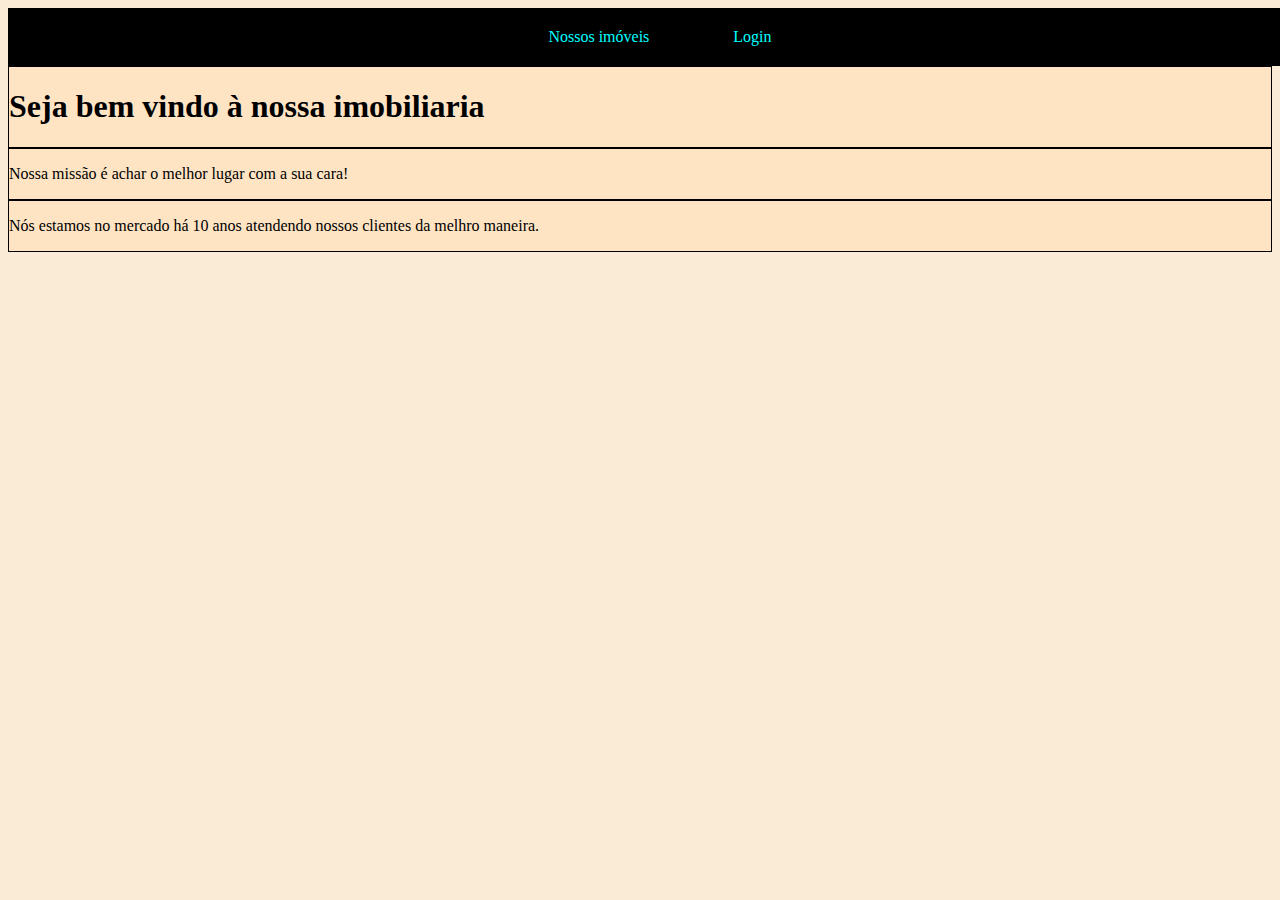
==== index.html @ e5c4b905 "inicio" ====
<!DOCTYPE html>
<html lang="en">
<head>
    <meta charset="UTF-8">
    <title>Title</title>
    <link rel="stylesheet" href="css/indexCSS.css">
</head>
<body>
    <nav class="menu">
        <a href="">Nossos imóveis</a>
        <a href="">Login</a>
    </nav>

    <div class="boasVindas">
        <h1>Seja bem vindo à nossa imobiliaria</h1>
    </div>

    <div class="missao">
        <p>Nossa missão é achar o melhor lugar com a sua cara!</p>
    </div>

    <div class="valores">
        <p>Nós estamos no mercado há 10 anos atendendo nossos clientes
        da melhro maneira.</p>
    </div>

</body>
</html>
---- css/indexCSS.css ----
body{
    background: antiquewhite;
}

nav{
    width: 100%;
    background-color: black;
    text-align: center;
    padding: 20px;
}

a{
    color: white;
    font-family: Calibri;
    padding: 40px;
    text-decoration: none;
}
a:visited{
    color: aqua;
    text-decoration: none;
}

a:hover{
    font-weight: bold;
    text-decoration: underline;
}

a:active{
    color: lightpink;
    text-decoration: none;
}

div{
    background-color: bisque;
    width: auto;
    height: auto;
    overflow: auto;
    border: 1px solid black;
}
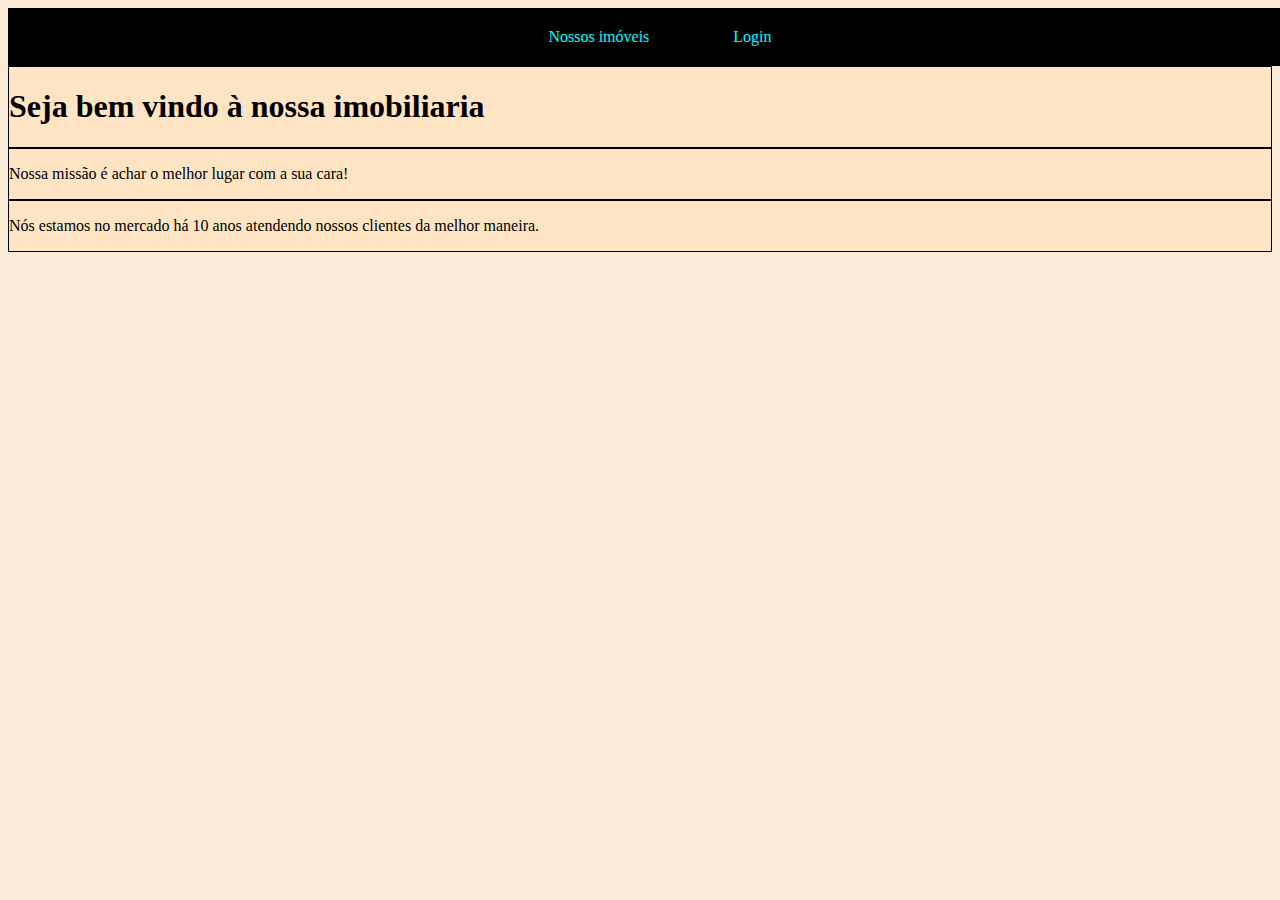
==== commit 8b7e489c: "first commit" ====
--- a/index.html
+++ b/index.html
@@ -21,7 +21,7 @@
 
     <div class="valores">
         <p>Nós estamos no mercado há 10 anos atendendo nossos clientes
-        da melhro maneira.</p>
+        da melhor maneira.</p>
     </div>
 
 </body>
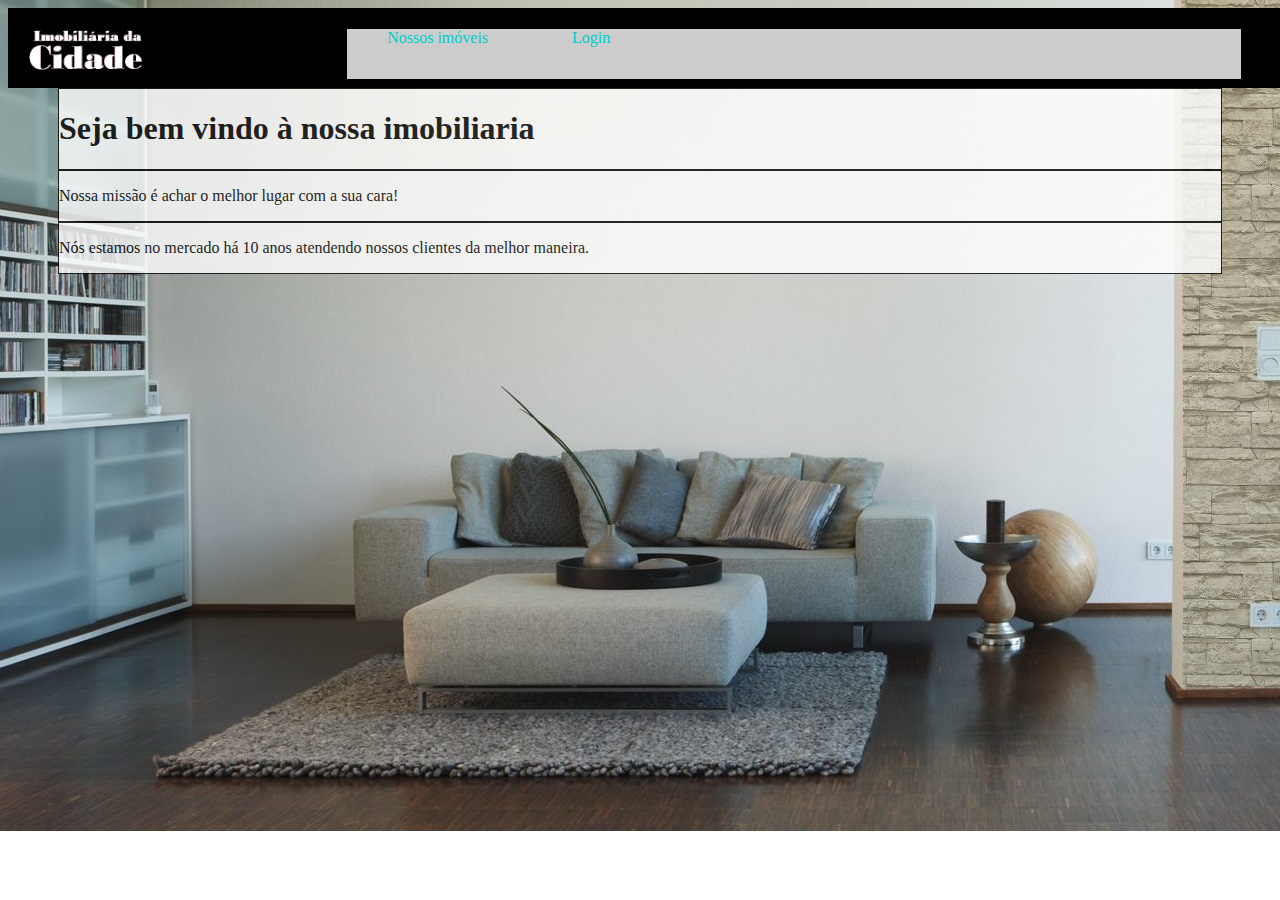
==== commit 5aaf2632: "..." ====
--- a/index.html
+++ b/index.html
@@ -1,5 +1,5 @@
 <!DOCTYPE html>
-<html lang="en">
+<html lang="ptn">
 <head>
     <meta charset="UTF-8">
     <title>Title</title>
@@ -7,8 +7,11 @@
 </head>
 <body>
     <nav class="menu">
-        <a href="">Nossos imóveis</a>
-        <a href="">Login</a>
+        <img src="css/img/Imagem1.png" id="logo">
+        <div class ="head">
+            <a href="" >Nossos imóveis</a>
+            <a href="" >Login</a>
+        </div>
     </nav>
 
     <div class="boasVindas">
--- a/css/indexCSS.css
+++ b/css/indexCSS.css
@@ -1,12 +1,26 @@
 body{
-    background: antiquewhite;
+    background-image: url("img/parede_8.jpg");
+    background-size: auto;
+    background-repeat: no-repeat;
 }
 
 nav{
     width: 100%;
+    height: 40px;
     background-color: black;
-    text-align: center;
     padding: 20px;
+}
+
+
+#logo{
+    text-align: left;
+    height: 50px;
+    float: left;
+    margin: 0px 200px 0px 0px;
+}
+
+.head{
+    height: 50px;
 }
 
 a{
@@ -31,9 +45,15 @@
 }
 
 div{
-    background-color: bisque;
-    width: auto;
+    background-color: white;
+    opacity: 0.8;
+    margin: 0px 50px;
     height: auto;
     overflow: auto;
     border: 1px solid black;
+    float: bottom;
+}
+
+div.body{
+    background-color: white;
 }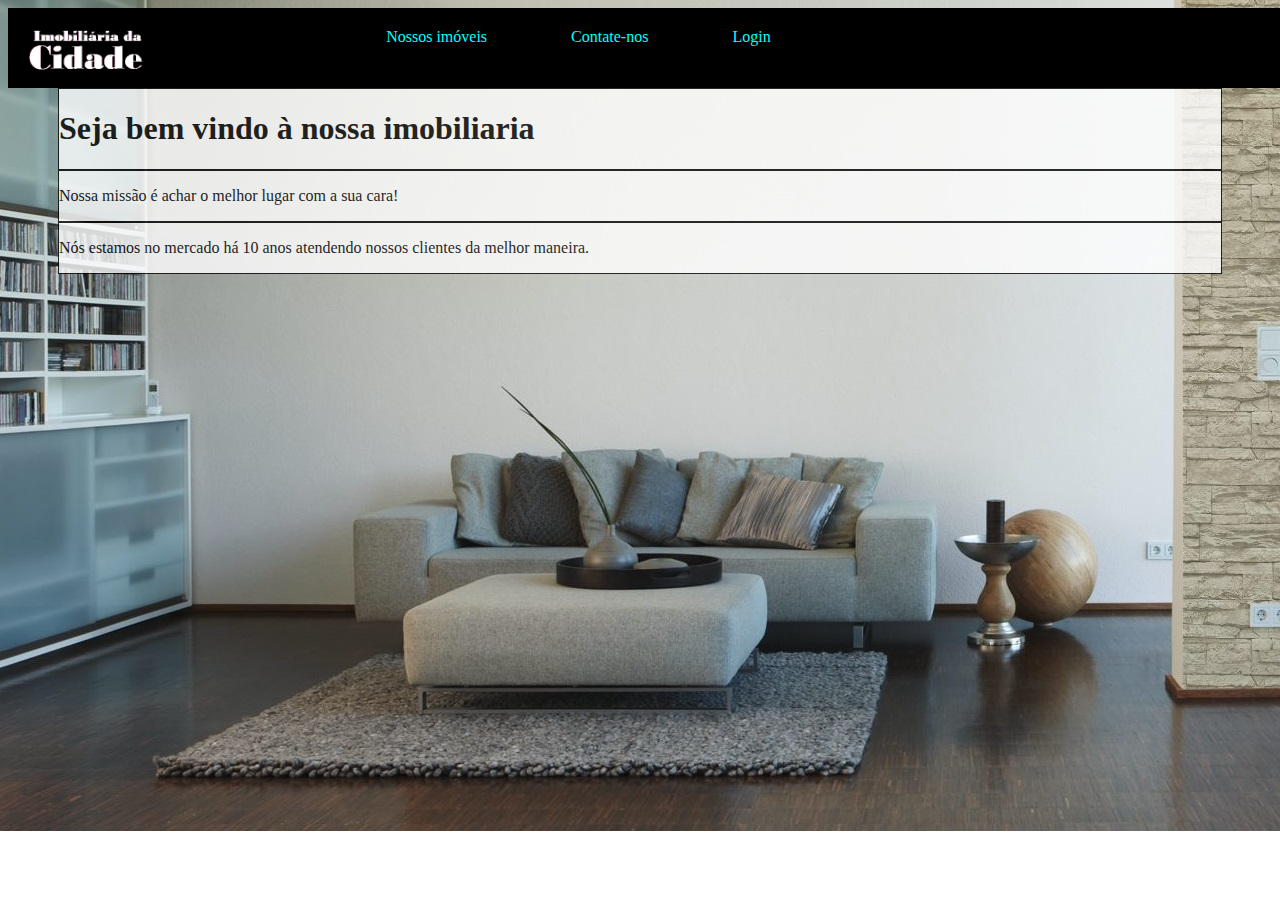
==== commit da1e7c8f: ".." ====
--- a/index.html
+++ b/index.html
@@ -8,10 +8,11 @@
 <body>
     <nav class="menu">
         <img src="css/img/Imagem1.png" id="logo">
-        <div class ="head">
+
             <a href="" >Nossos imóveis</a>
-            <a href="" >Login</a>
-        </div>
+            <a href="" >Contate-nos</a>
+            <a href = "">Login</a>
+
     </nav>
 
     <div class="boasVindas">
--- a/css/indexCSS.css
+++ b/css/indexCSS.css
@@ -17,10 +17,6 @@
     height: 50px;
     float: left;
     margin: 0px 200px 0px 0px;
-}
-
-.head{
-    height: 50px;
 }
 
 a{
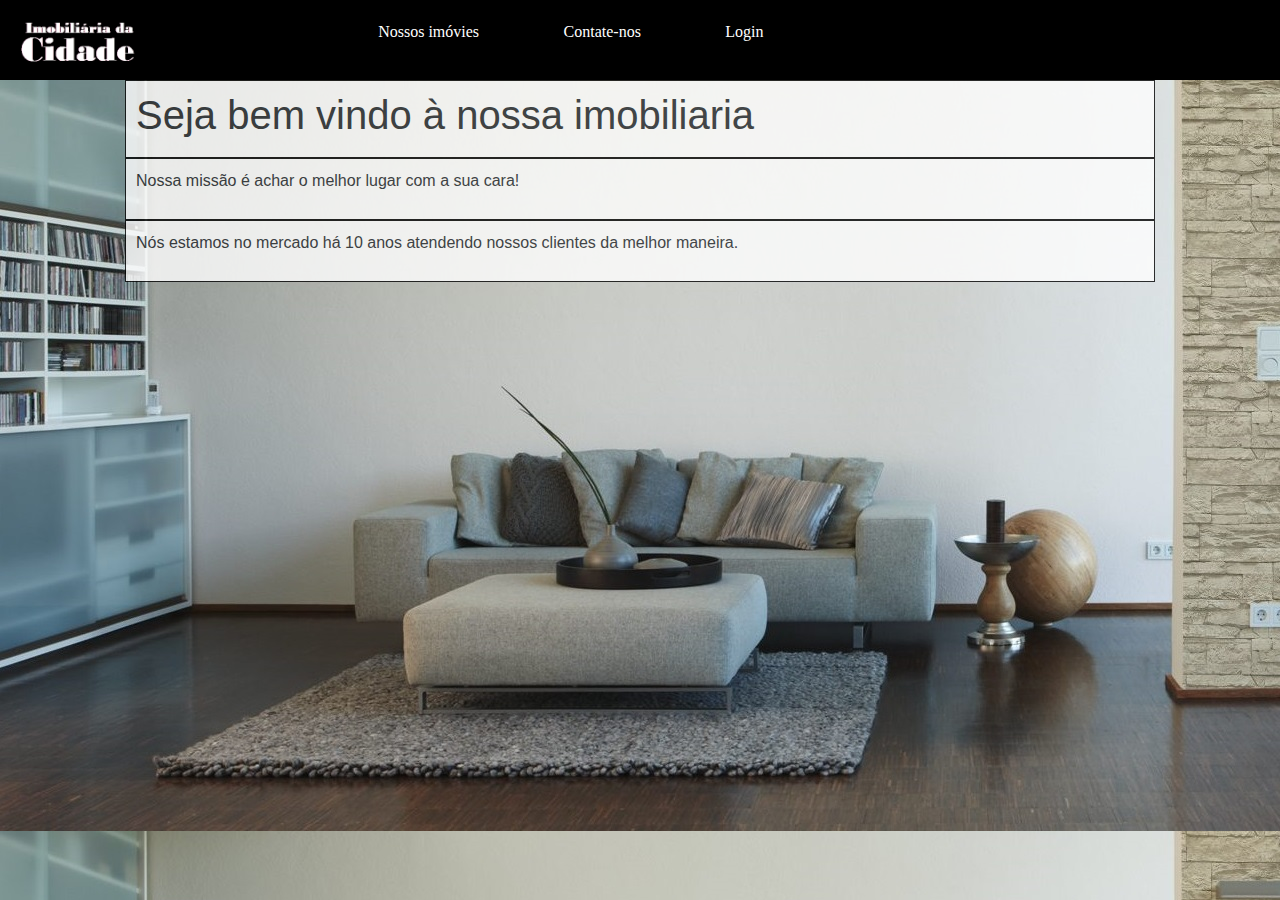
==== commit 577b759a: ".." ====
--- a/index.html
+++ b/index.html
@@ -2,31 +2,40 @@
 <html lang="ptn">
 <head>
     <meta charset="UTF-8">
-    <title>Title</title>
+    <title>Home</title>
+    <meta name="viewport" content="width=device-width, initial-scale=1">
+    <link rel="stylesheet" href="https://maxcdn.bootstrapcdn.com/bootstrap/4.1.3/css/bootstrap.min.css">
+    <script src="https://ajax.googleapis.com/ajax/libs/jquery/3.3.1/jquery.min.js"></script>
+    <script src="https://cdnjs.cloudflare.com/ajax/libs/popper.js/1.14.3/umd/popper.min.js"></script>
+    <script src="https://maxcdn.bootstrapcdn.com/bootstrap/4.1.3/js/bootstrap.min.js"></script>
     <link rel="stylesheet" href="css/indexCSS.css">
 </head>
 <body>
-    <nav class="menu">
-        <img src="css/img/Imagem1.png" id="logo">
+    <nav>
+         <img src="css/img/Imagem1.png" id="logo">
+        <div>
+            <thead>
+                <tr>
+                    <th><a href="#">Nossos imóvies</a></th>
+                    <th><a href="#">Contate-nos</a></th>
+                    <th><a href="#">Login</a></th>
+                </tr>
+            </thead>
+        </div>
+    </nav>
+    <div class="container" id="context">
+        <div class="boasVindas">
+            <h1>Seja bem vindo à nossa imobiliaria</h1>
+        </div>
 
-            <a href="" >Nossos imóveis</a>
-            <a href="" >Contate-nos</a>
-            <a href = "">Login</a>
+        <div class="missao">
+            <p>Nossa missão é achar o melhor lugar com a sua cara!</p>
+        </div>
 
-    </nav>
-
-    <div class="boasVindas">
-        <h1>Seja bem vindo à nossa imobiliaria</h1>
+        <div class="valores">
+            <p>Nós estamos no mercado há 10 anos atendendo nossos clientes
+            da melhor maneira.</p>
+        </div>
     </div>
-
-    <div class="missao">
-        <p>Nossa missão é achar o melhor lugar com a sua cara!</p>
-    </div>
-
-    <div class="valores">
-        <p>Nós estamos no mercado há 10 anos atendendo nossos clientes
-        da melhor maneira.</p>
-    </div>
-
 </body>
 </html>--- a/css/indexCSS.css
+++ b/css/indexCSS.css
@@ -1,12 +1,12 @@
 body{
     background-image: url("img/parede_8.jpg");
     background-size: auto;
-    background-repeat: no-repeat;
+    background-repeat: repeat;
 }
 
 nav{
     width: 100%;
-    height: 40px;
+    height: 80px;
     background-color: black;
     padding: 20px;
 }
@@ -18,6 +18,7 @@
     float: left;
     margin: 0px 200px 0px 0px;
 }
+
 
 a{
     color: white;
@@ -40,16 +41,18 @@
     text-decoration: none;
 }
 
-div{
+.valores, .missao, .boasVindas{
     background-color: white;
     opacity: 0.8;
-    margin: 0px 50px;
+    margin: 0px 40px;
+    padding: 10px;
     height: auto;
     overflow: auto;
     border: 1px solid black;
     float: bottom;
 }
 
+
 div.body{
     background-color: white;
 }